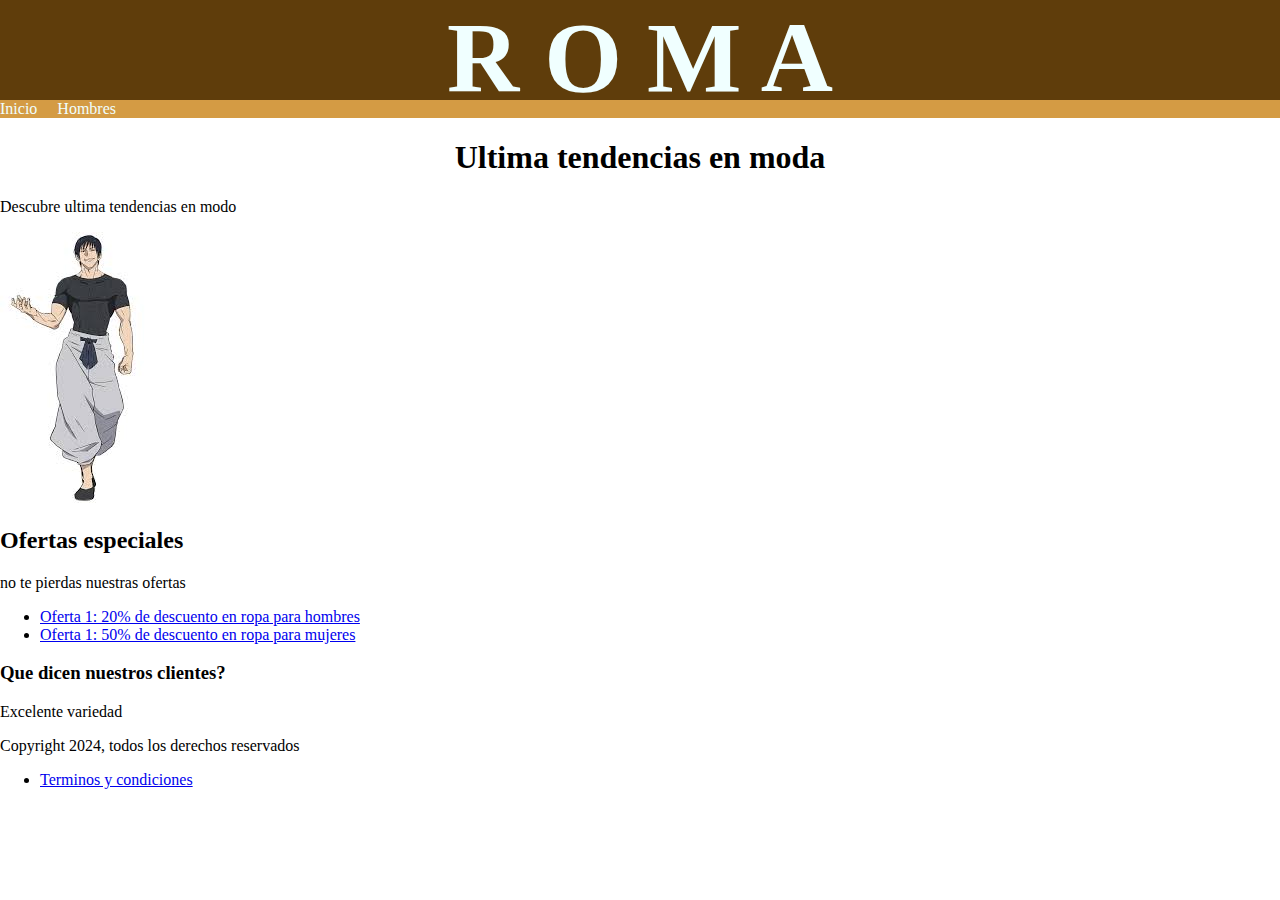
==== index.nuevo.html @ 3e834d80 "first commit" ====
<!DOCTYPE html>
<html lang="en">
<head>
        <meta charset="UTF-8">
    <meta name="viewport" content="width=device-width, initial-scale=1.0">
    <title>Tienda de ropa</title>
    <meta name="description" content="Tienda de ropa para mujeres">
    <meta name="keywords" content="ropa, moda, dama, ropa y moda">
    <link rel="stylesheet" href="css/style.css">
</head>
<body>
    <!--cabecera de la pagina-->
    <header>
        <!--navegacion principal-->
        <h1>R O M A</h1>
        <nav>
            
            <ul>
                <li>
                    <a href="#">Inicio</a>
                </li>
                <li>
                    <a href="#">Hombres</a>
                </li>
            </ul>
        </nav>
    </header>
    <!--Contenido principal-->
    <div>
        <!--Seccion de contenido-->
        <section>
            <h1>Ultima tendencias en moda</h1>
            <p>Descubre ultima tendencias en modo</p>
            <img src="toji.jpeg" alt="Ropa para hombres">
        <section>
         <!--Section secundaria-->
        </section>
            <h2>Ofertas especiales</h2>
            <p>no te pierdas nuestras ofertas</p>
            <ul>
                <li>
                    <a href="#">Oferta 1: 20% de descuento en ropa para hombres</a>
                </li>
                <li>
                    <a href="#">Oferta 1: 50% de descuento en ropa para mujeres</a>
                </li>
            </ul>
        </section>
    </div>
    <!--contenido relacionado con la pagina principal-->
    <aside>
        <h3>Que dicen nuestros clientes?</h3>
        <p>Excelente variedad</p>
    </aside>
    <!--pie de pagina-->
    <footer>
        <p>Copyright 2024, todos los derechos reservados</p>
        <ul>
            <li>
                <a href="#">Terminos y condiciones</a>
            </li>
        </ul>

    </footer>
</body>
</html>
---- css/style.css ----
body {
    background-color: white;
    color: black
    ;
    font-family: 'Times New Roman', Times, serif;
    margin: 0;
    padding: 0;
}

header {
    background-color: rgb(95, 61, 11);
    color: azure;
    padding: 0;
    text-align: center;
}

nav ul {
    background-color: rgb(212, 155, 68);
    list-style: none;
    margin: 0;
    padding: 0;
    display: flex;

}

nav li {
    margin-right: 20px;
}

nav a {
    color: azure;
    text-decoration: none;
}

body header h1{
    margin: 0;
    font-size: 100px;
    height: 100px;
    width: 100%;
}
div section h1{
    text-align: center;
}
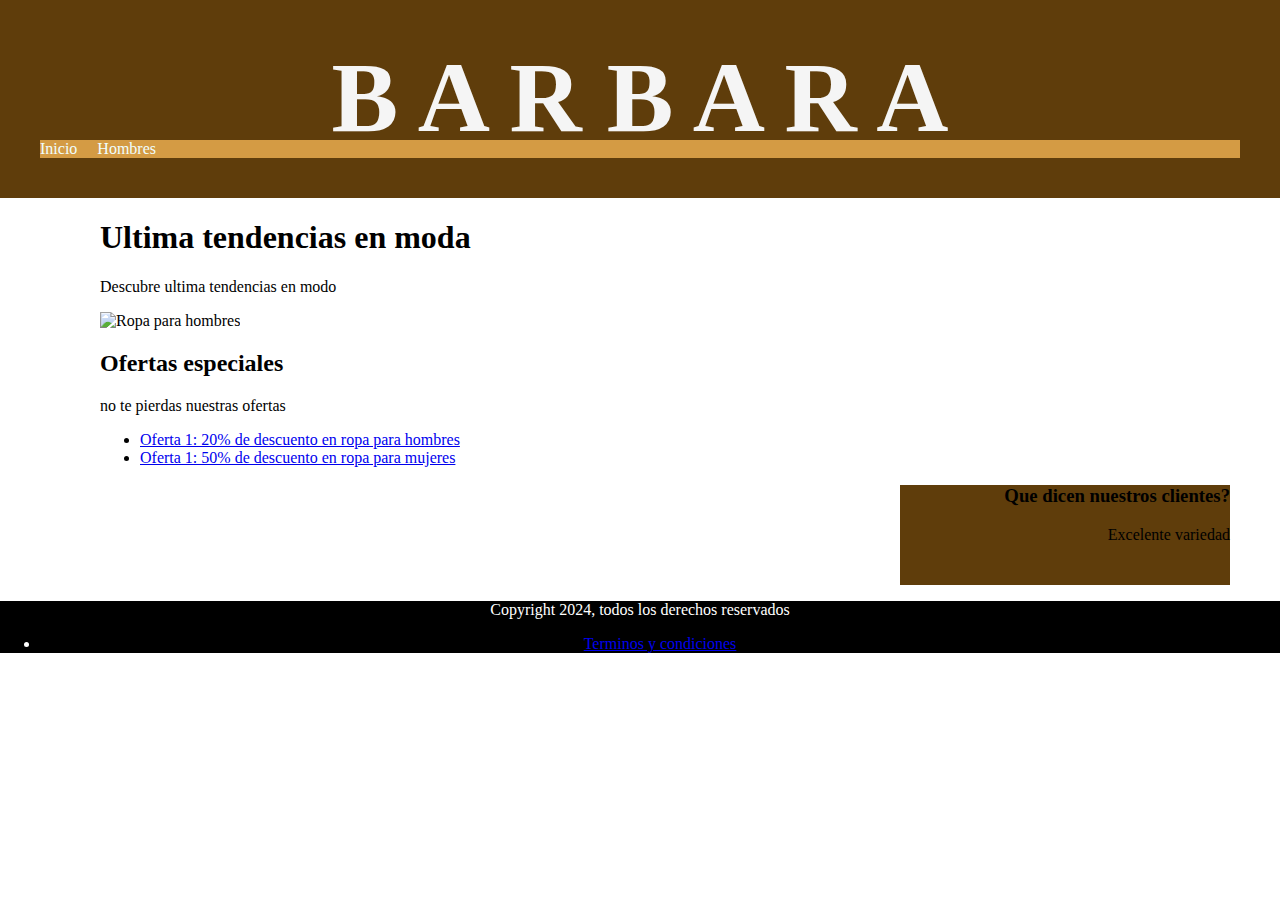
==== commit 9826e546: "algunis cambios" ====
--- a/index.nuevo.html
+++ b/index.nuevo.html
@@ -3,16 +3,19 @@
 <head>
         <meta charset="UTF-8">
     <meta name="viewport" content="width=device-width, initial-scale=1.0">
-    <title>Tienda de ropa</title>
+    
     <meta name="description" content="Tienda de ropa para mujeres">
     <meta name="keywords" content="ropa, moda, dama, ropa y moda">
     <link rel="stylesheet" href="css/style.css">
+    <link rel="stylesheet" href="posicion.css">
+    <title>Tienda de ropa</title>
 </head>
 <body>
     <!--cabecera de la pagina-->
-    <header>
+    <header class="cabecera"> 
         <!--navegacion principal-->
-        <h1>R O M A</h1>
+        <h1>B A R B A R A</h1>
+
         <nav>
             
             <ul>
@@ -31,7 +34,7 @@
         <section>
             <h1>Ultima tendencias en moda</h1>
             <p>Descubre ultima tendencias en modo</p>
-            <img src="toji.jpeg" alt="Ropa para hombres">
+            <img src="bb.jpg" alt="Ropa para hombres">
         <section>
          <!--Section secundaria-->
         </section>
@@ -48,14 +51,14 @@
         </section>
     </div>
     <!--contenido relacionado con la pagina principal-->
-    <aside>
+    <aside >
         <h3>Que dicen nuestros clientes?</h3>
         <p>Excelente variedad</p>
     </aside>
     <!--pie de pagina-->
     <footer>
         <p>Copyright 2024, todos los derechos reservados</p>
-        <ul>
+        <ul >
             <li>
                 <a href="#">Terminos y condiciones</a>
             </li>
--- a/css/style.css
+++ b/css/style.css
@@ -7,10 +7,10 @@
     padding: 0;
 }
 
-header {
+header{
     background-color: rgb(95, 61, 11);
-    color: azure;
-    padding: 0;
+    color: whitesmoke;
+    padding: 40px;
     text-align: center;
 }
 
@@ -31,6 +31,14 @@
     color: azure;
     text-decoration: none;
 }
+footer {
+    text-align: center;
+    display: :flex;
+    background-color: black; 
+    color: white;
+    margin-bottom: 0px;
+    list-style: none;
+}
 
 body header h1{
     margin: 0;
@@ -38,6 +46,32 @@
     height: 100px;
     width: 100%;
 }
-div section h1{
-    text-align: center;
+img{
+    width: 500px;
+}
+div section {
+    h1{
+        border: black;
+        background-color: ;
+    }
+    /* text-align: center; */
+    margin-left: 100px;
+}
+aside{
+    text-align: right;
+    background-color: rgb(95, 61, 11);
+    border: rgb(124, 21, 21);
+    margin-left: 900px;
+    margin-right: 50px;
+    width: -100%;
+    height: 100px;
+    margin: 50;
+}
+
+#ul{
+    background-color: black;
+}
+
+.clasee{
+    color: white;
 }--- a/posicion.css
+++ b/posicion.css
@@ -0,0 +1,4 @@
+header{
+    position: sticky;
+    top: 0;
+}